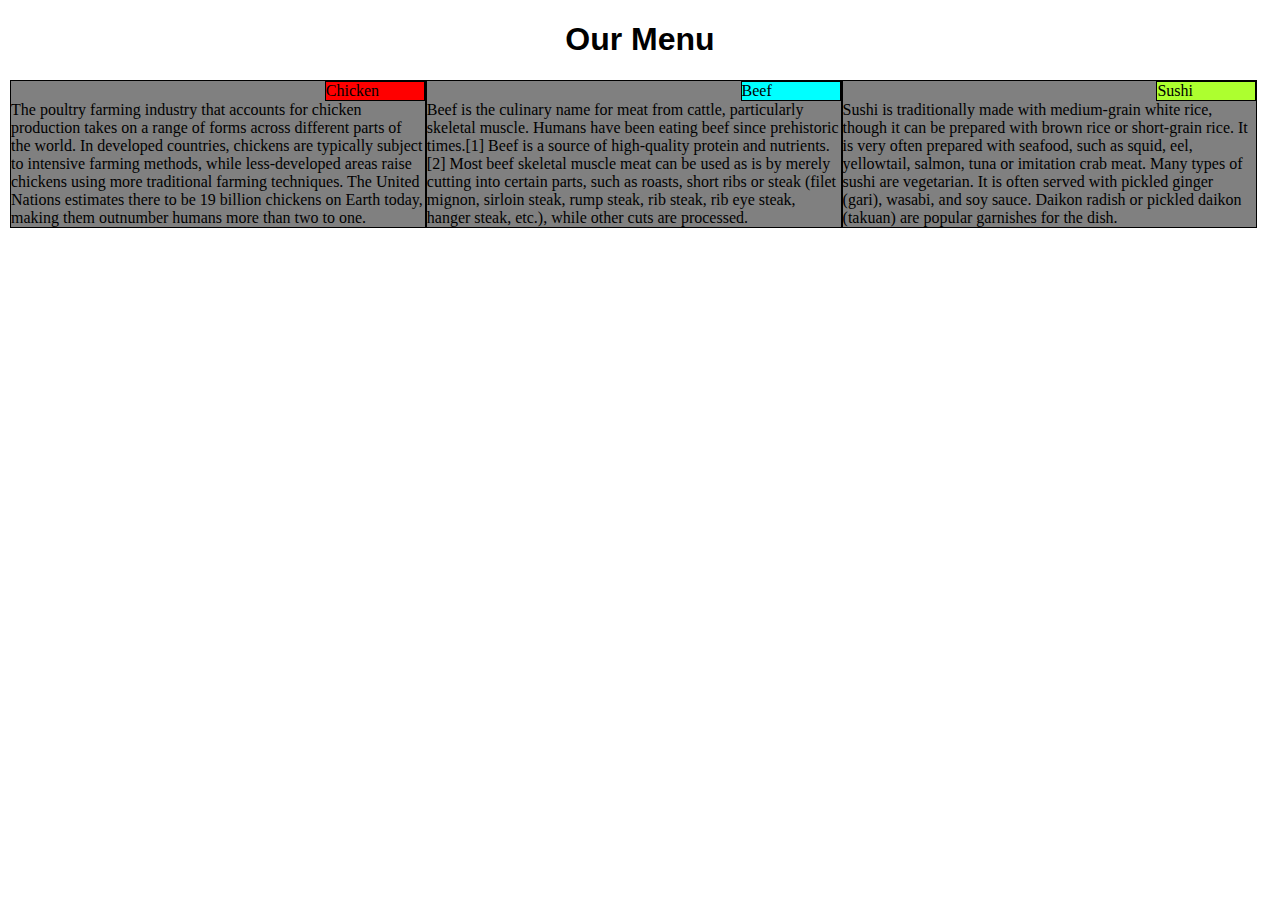
==== module2_sol/index.html @ e9a436a7 "updates" ====
<!DOCTYPE html>
<html>
    <head>
        <meta charset="utf-8">
        <meta name="viewport" content="width=device-width,initial-scale=1">
        <link rel="stylesheet" href="styles.css">
    </head>
    <body>
        <h1>Our Menu</h1>
        <section class="row">
            <div class="col-lg-4 col-md-6 col-ss-12">
                <p id="p1">Chicken</p>
                <div>The poultry farming industry that accounts for chicken production takes on a range of forms across different parts of the world. In developed countries, chickens are typically subject to intensive farming methods, while less-developed areas raise chickens using more traditional farming techniques. The United Nations estimates there to be 19 billion chickens on Earth today, making them outnumber humans more than two to one.</div>
            </div>
            <div class="col-lg-4 col-md-6 col-ss-12">
                <p id="p2">Beef</p>
                <div>Beef is the culinary name for meat from cattle, particularly skeletal muscle. Humans have been eating beef since prehistoric times.[1] Beef is a source of high-quality protein and nutrients.[2]
Most beef skeletal muscle meat can be used as is by merely cutting into certain parts, such as roasts, short ribs or steak (filet mignon, sirloin steak, rump steak, rib steak, rib eye steak, hanger steak, etc.), while other cuts are processed.</div>
            </div>
            <div class="col-lg-4 col-md-6 col-ss-12">
                <p id="p3">Sushi</p>
                <div>Sushi is traditionally made with medium-grain white rice, though it can be prepared with brown rice or short-grain rice. It is very often prepared with seafood, such as squid, eel, yellowtail, salmon, tuna or imitation crab meat. Many types of sushi are vegetarian. It is often served with pickled ginger (gari), wasabi, and soy sauce. Daikon radish or pickled daikon (takuan) are popular garnishes for the dish.</div>
            </div>
        </section>
    </body>
</html>
---- module2_sol/styles.css ----
H1{
    font-family: Arial, Helvetica, sans-serif;
    text-align: center;
}
* {
    box-sizing: border-box;
}
#box {
    border: 1px solid black;
    background-color: gray;
    margin-top: 20px;
}
body{
    margin: 10px
}
p{
    width: 100px;
    height: 20px;
    border: 1px solid black;
    float: right;
    margin: 0px;
}
#p1{
    background-color: red;
}
#p2{
    background-color: aqua;
}
#p3{
    background-color: greenyellow;
}
div{
    clear:right;
}
@media (min-width: 992px){
    .col-lg-4{
        float:left;
        width: 33%;
        border: 1px solid black;
        background-color: gray;
        /*margin: 2px;*/
    }
}
@media (min-width:768px) and (max-width:991px){
    .col-md-6{
        float:left;
        border: 1px solid black;
        background-color: gray;
        width:50%;
        /*margin: 2px;*/
    }
}
@media (max-width: 767px){
    .col-ss-12{
        float: left;
        border: 1px solid black;
        background-color: gray;
        width: 100%;
        /*margin: 2px;*/
    }
}
.row{
    width: 100%;
}
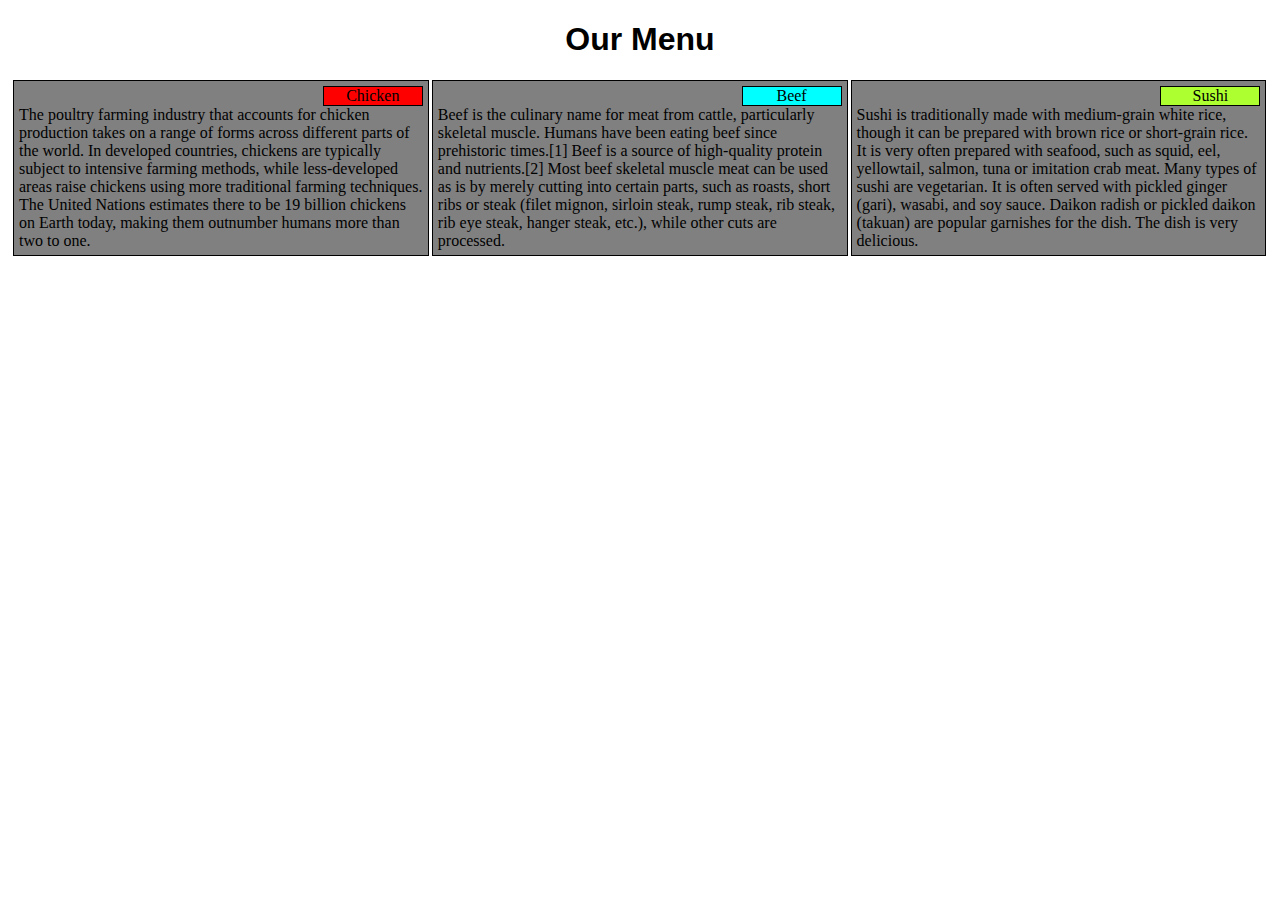
==== commit 92a585be: "module2-done" ====
--- a/module2_sol/index.html
+++ b/module2_sol/index.html
@@ -3,24 +3,104 @@
     <head>
         <meta charset="utf-8">
         <meta name="viewport" content="width=device-width,initial-scale=1">
-        <link rel="stylesheet" href="styles.css">
+        <style>
+H1{
+    font-family: Arial, Helvetica, sans-serif;
+    text-align: center;
+}
+* {
+    box-sizing: border-box;
+}
+body{
+    margin: 10px
+}
+p{
+    width: 100px;
+    height: 20px;
+    border: 1px solid black;
+    float: right;
+    margin: 0px;
+    text-align: center;
+}
+#p1{
+    background-color: red;
+}
+#p2{
+    background-color: aqua;
+}
+#p3{
+    background-color: greenyellow;
+}
+div{
+    clear:right;
+}
+@media (min-width: 992px){
+    .col-lg-4{
+        float:left;
+        width: 33%;
+        border: 1px solid black;
+        background-color: gray;
+        margin-left: 3px;
+        padding: 5px;
+        position: relative;
+    }
+}
+@media (min-width:768px) and (max-width:991px){
+    .col-md-6{
+        float:left;
+        border: 1px solid black;
+        background-color: gray;
+        width:50%;
+        margin: 2px;
+        padding: 5px;
+        margin-left: auto;
+        margin-right: auto;
+        position: relative;
+    }
+    .col-md-12{
+        float:left;
+        border: 1px solid black;
+        background-color: gray;
+        width:100%;
+        margin: 2px;
+        padding: 5px;
+        margin-left: auto;
+        margin-right: auto;
+        position: relative;
+    }
+}
+@media (max-width: 767px){
+    .col-ss-12{
+        float: left;
+        border: 1px solid black;
+        background-color: gray;
+        width: 100%;
+        margin: 2px;
+        padding: 5px;
+        position: relative;
+    }
+}
+.row{
+    width: 100%;
+}
+</style>
     </head>
     <body>
         <h1>Our Menu</h1>
         <section class="row">
-            <div class="col-lg-4 col-md-6 col-ss-12">
+            <section class="col-lg-4 col-md-6 col-ss-12">
                 <p id="p1">Chicken</p>
                 <div>The poultry farming industry that accounts for chicken production takes on a range of forms across different parts of the world. In developed countries, chickens are typically subject to intensive farming methods, while less-developed areas raise chickens using more traditional farming techniques. The United Nations estimates there to be 19 billion chickens on Earth today, making them outnumber humans more than two to one.</div>
-            </div>
-            <div class="col-lg-4 col-md-6 col-ss-12">
+            </section>
+            <section class="col-lg-4 col-md-6 col-ss-12">
                 <p id="p2">Beef</p>
                 <div>Beef is the culinary name for meat from cattle, particularly skeletal muscle. Humans have been eating beef since prehistoric times.[1] Beef is a source of high-quality protein and nutrients.[2]
-Most beef skeletal muscle meat can be used as is by merely cutting into certain parts, such as roasts, short ribs or steak (filet mignon, sirloin steak, rump steak, rib steak, rib eye steak, hanger steak, etc.), while other cuts are processed.</div>
-            </div>
-            <div class="col-lg-4 col-md-6 col-ss-12">
+                        Most beef skeletal muscle meat can be used as is by merely cutting into certain parts, such as roasts, short ribs or steak (filet mignon, sirloin steak, rump steak, rib steak, rib eye steak, hanger steak, etc.), while other cuts are processed.</div>
+            </section>
+            <section class="col-lg-4 col-md-12 col-ss-12">
                 <p id="p3">Sushi</p>
-                <div>Sushi is traditionally made with medium-grain white rice, though it can be prepared with brown rice or short-grain rice. It is very often prepared with seafood, such as squid, eel, yellowtail, salmon, tuna or imitation crab meat. Many types of sushi are vegetarian. It is often served with pickled ginger (gari), wasabi, and soy sauce. Daikon radish or pickled daikon (takuan) are popular garnishes for the dish.</div>
-            </div>
+                <div>Sushi is traditionally made with medium-grain white rice, though it can be prepared with brown rice or short-grain rice. It is very often prepared with seafood, such as squid, eel, yellowtail, salmon, tuna or imitation crab meat. Many types of sushi are vegetarian. It is often served with pickled ginger (gari), wasabi, and soy sauce. Daikon radish or pickled daikon (takuan) are popular garnishes for the dish. The dish is very delicious.</div>
+            </section>
         </section>
     </body>
 </html>